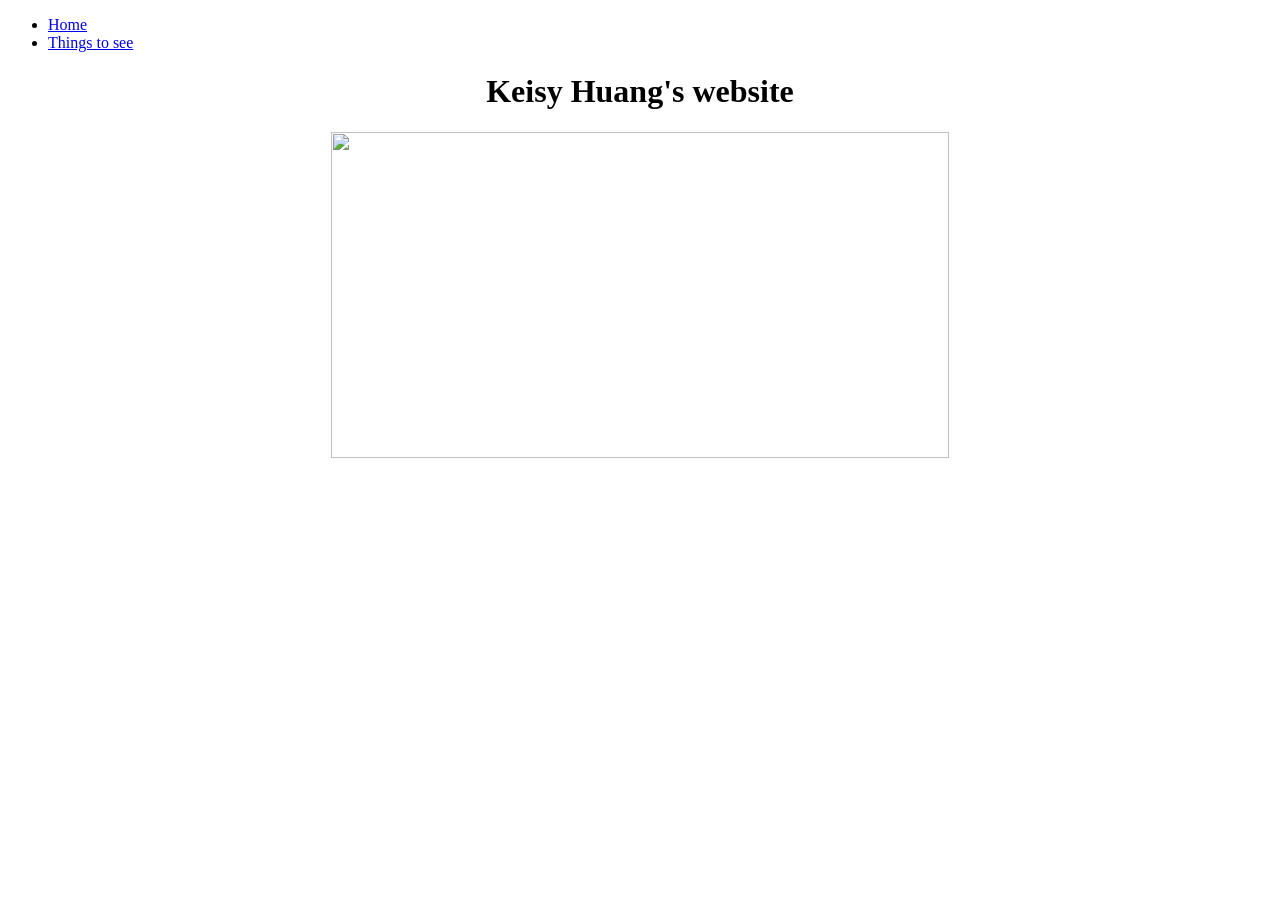
==== website.html @ dd6c36d7 "Create website.html" ====
<!doctype html>
<html>
<head>
<meta charset="utf-8">
<title>website.html</title>
<link href="Style.css" rel="stylesheet" type="text/css">
</head>

<body>
	<nav> 
  <ul>
		<li><a href="website.html"> Home </a></li>
		<li><a href="index.html">Things to see</a></li>
  </ul>
	</nav>
	
<center>
  <h1> Keisy Huang's website </h1>
  <img src="https://cdn.discovermagazine.com/assets/image/50541/Glass_Frog-x.jpg" width="618" height="326">
</center>
</body>
</html>
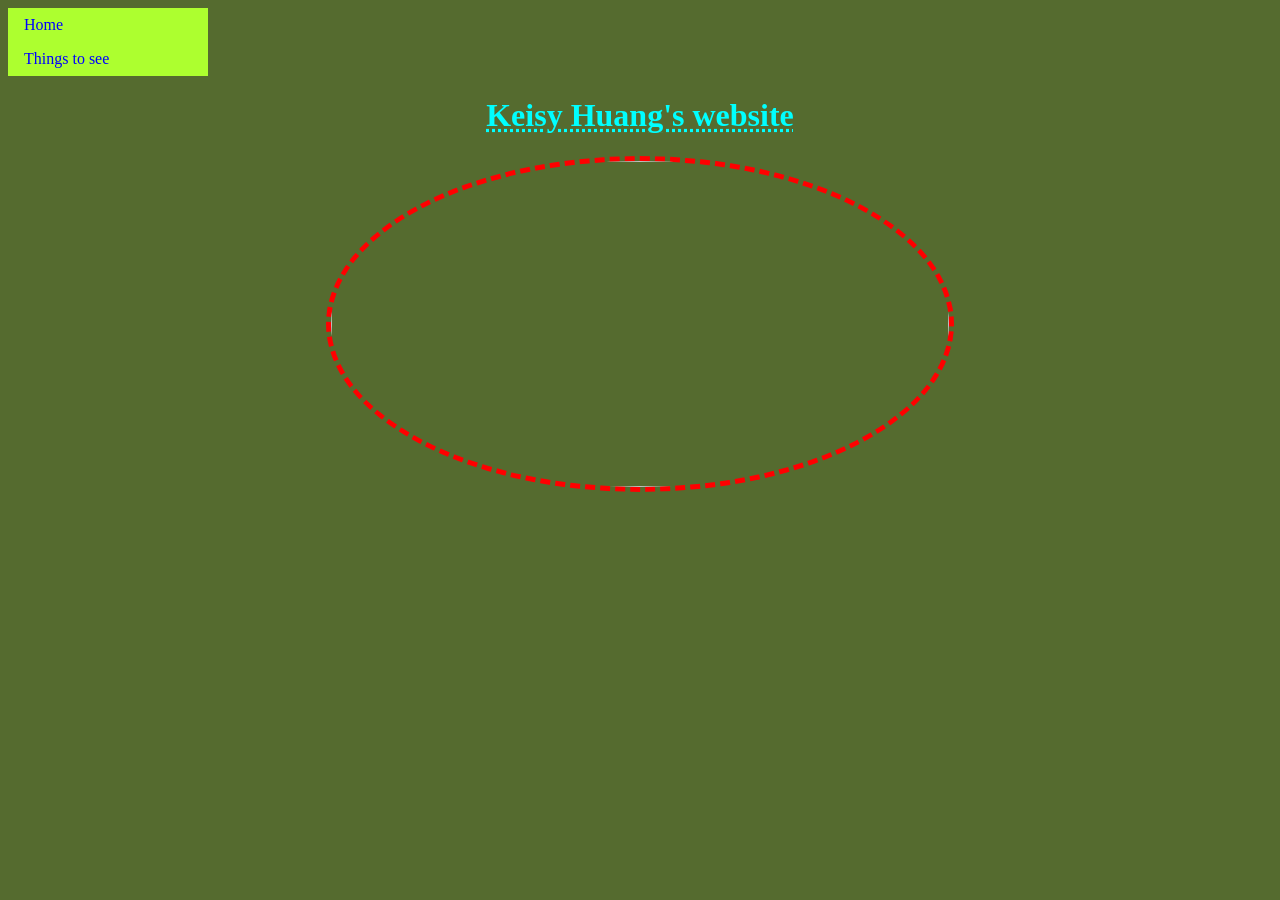
==== commit 0e359d05: "Update website.html" ====
--- a/website.html
+++ b/website.html
@@ -3,7 +3,7 @@
 <head>
 <meta charset="utf-8">
 <title>website.html</title>
-<link href="Style.css" rel="stylesheet" type="text/css">
+<link href="style.css" rel="stylesheet" type="text/css">
 </head>
 
 <body>
--- a/style.css
+++ b/style.css
@@ -0,0 +1,40 @@
+@charset "utf-8";
+
+body {
+	background-color: darkolivegreen;
+}
+
+img {
+	border:5px dashed red;
+	border-radius: 50%;
+}
+
+img:hover {
+	border: 5px solid #024202;
+}
+
+h1 {
+	color:aqua;
+	text-decoration: underline dotted;
+	font-family: Impact, Haettenschweiler, "Franklin Gothic Bold", "Arial Black", "sans-serif";
+}
+
+ul{
+	list-style-type: none;
+	background-color:greenyellow;
+	width:200px;
+	margin: 0;
+	padding: 0;
+}
+
+li a {
+	display: block;
+	text-decoration: none;
+	color: blue;
+	padding: 8px 16px;
+}
+
+li a:hover{
+	background-color: white;
+	color:lightcoral;
+}
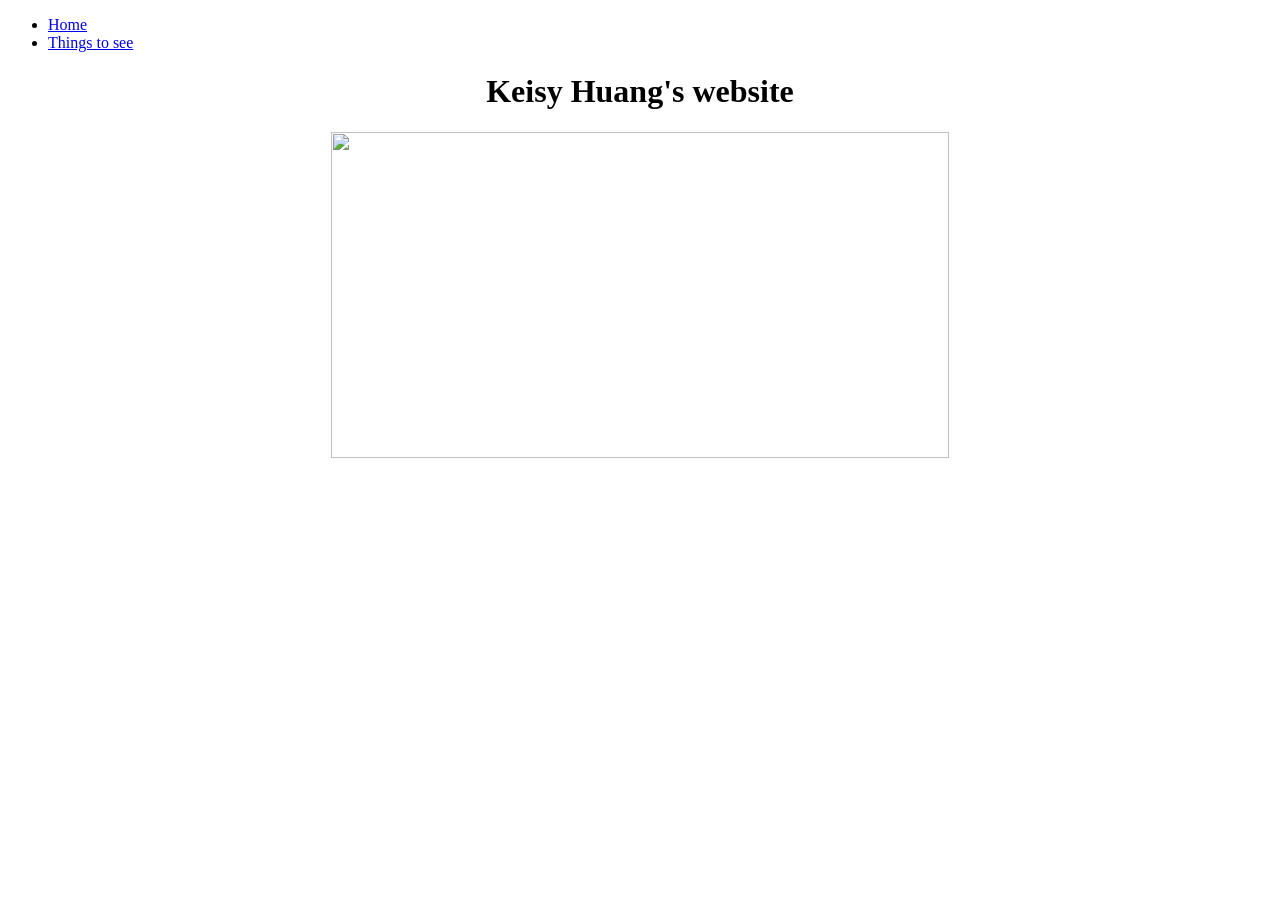
==== commit 8b8cd3ed: "Update website.html" ====
--- a/website.html
+++ b/website.html
@@ -3,7 +3,7 @@
 <head>
 <meta charset="utf-8">
 <title>website.html</title>
-<link href="style.css" rel="stylesheet" type="text/css">
+<link href="Style.css" rel="stylesheet" type="text/css">
 </head>
 
 <body>
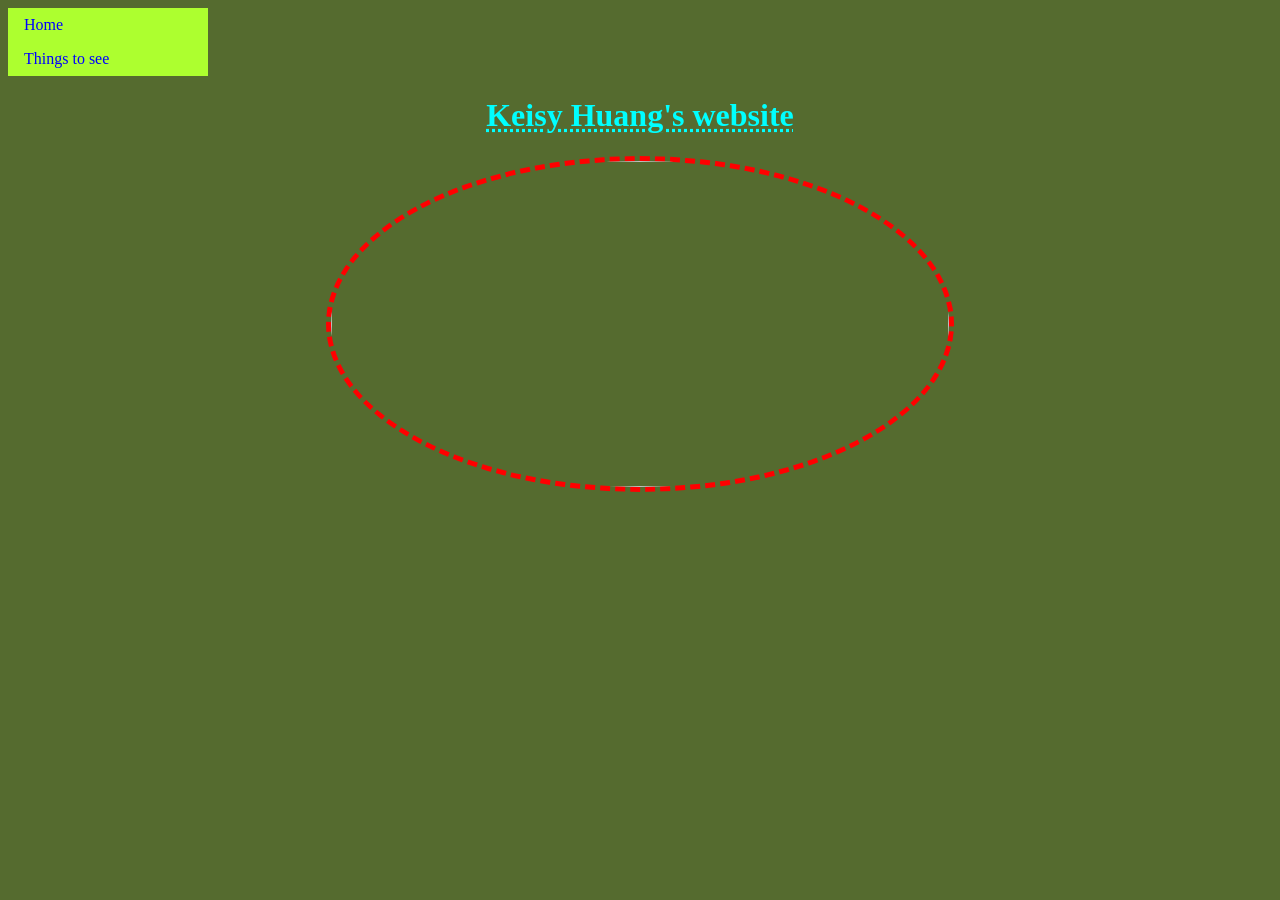
==== commit 0d49f8ce: "Update website.html" ====
--- a/website.html
+++ b/website.html
@@ -3,7 +3,7 @@
 <head>
 <meta charset="utf-8">
 <title>website.html</title>
-<link href="Style.css" rel="stylesheet" type="text/css">
+<link href="style.css" rel="stylesheet" type="text/css">
 </head>
 
 <body>
--- a/style.css
+++ b/style.css
@@ -0,0 +1,40 @@
+@charset "utf-8";
+
+body {
+	background-color: darkolivegreen;
+}
+
+img {
+	border:5px dashed red;
+	border-radius: 50%;
+}
+
+img:hover {
+	border: 5px solid #024202;
+}
+
+h1 {
+	color:aqua;
+	text-decoration: underline dotted;
+	font-family: Impact, Haettenschweiler, "Franklin Gothic Bold", "Arial Black", "sans-serif";
+}
+
+ul{
+	list-style-type: none;
+	background-color:greenyellow;
+	width:200px;
+	margin: 0;
+	padding: 0;
+}
+
+li a {
+	display: block;
+	text-decoration: none;
+	color: blue;
+	padding: 8px 16px;
+}
+
+li a:hover{
+	background-color: white;
+	color:lightcoral;
+}
